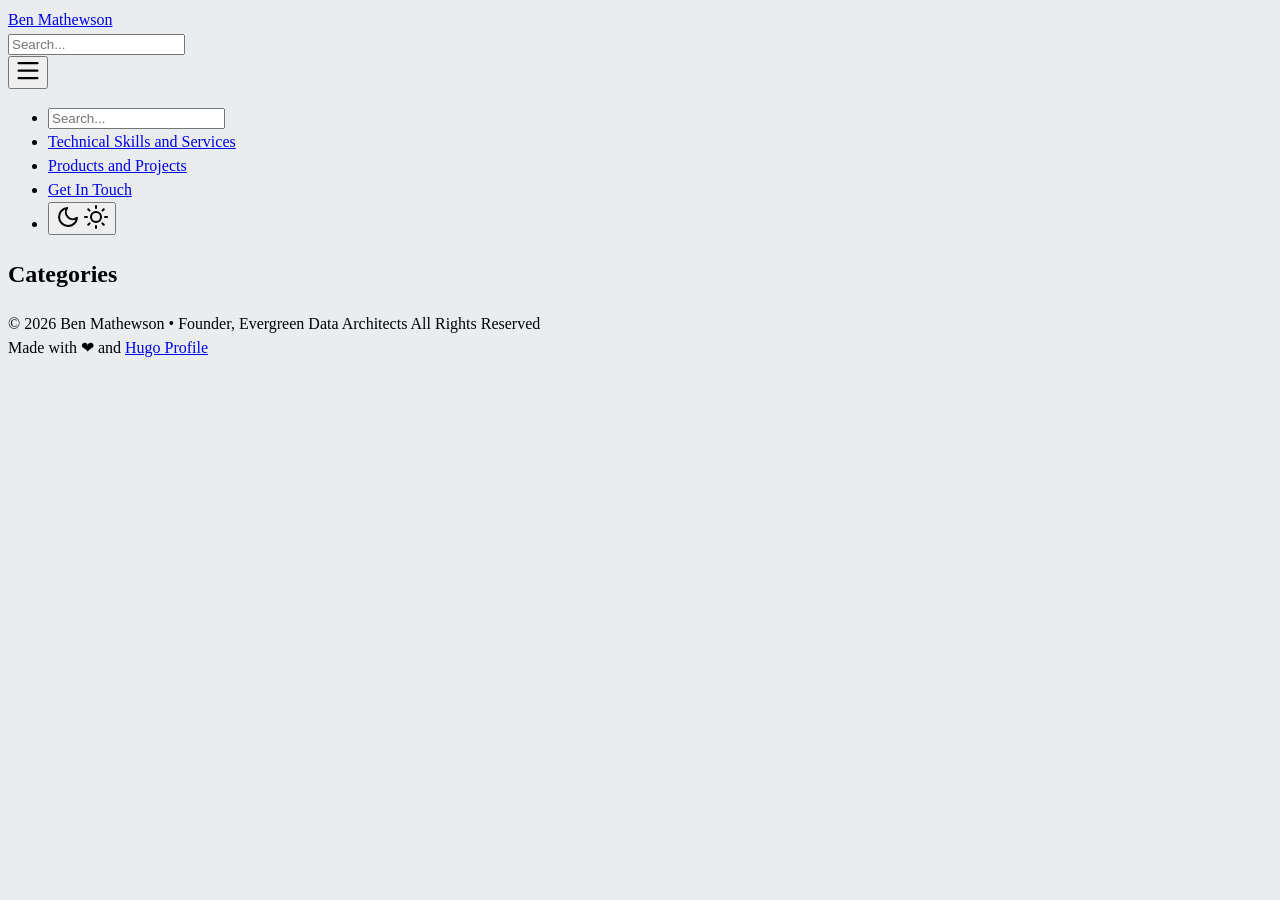
==== public/categories/index.html @ cbfdac3f "publishing personal/professional website" ====
<!DOCTYPE html>
<html lang="en">

<head><script src="/livereload.js?mindelay=10&amp;v=2&amp;port=1313&amp;path=livereload" data-no-instant defer></script><meta charset="UTF-8">
<meta name="viewport" content="width=device-width, initial-scale=1.0">
<meta http-equiv="X-UA-Compatible" content="ie=edge">
<meta http-equiv="Accept-CH" content="DPR, Viewport-Width, Width">
<link rel="icon" href="/fav.png" type="image/gif">


<link rel="preconnect" href="https://fonts.googleapis.com">
<link rel="preconnect" href="https://fonts.gstatic.com" crossorigin>
<link rel="preload"
      as="style"
      href="https://fonts.googleapis.com/css2?family=Alata&family=Lora:ital,wght@0,400;0,500;0,600;0,700;1,400;1,500;1,600;1,700&family=Roboto:ital,wght@0,100;0,300;0,400;0,500;0,700;0,900;1,100;1,300;1,400;1,500;1,700;1,900&display=swap"
>
<link rel="stylesheet"
      href="https://fonts.googleapis.com/css2?family=Alata&family=Lora:ital,wght@0,400;0,500;0,600;0,700;1,400;1,500;1,600;1,700&family=Roboto:ital,wght@0,100;0,300;0,400;0,500;0,700;0,900;1,100;1,300;1,400;1,500;1,700;1,900&display=swap"
      media="print" onload="this.media='all'" />
<noscript>
  <link
          href="https://fonts.googleapis.com/css2?family=Alata&family=Lora:ital,wght@0,400;0,500;0,600;0,700;1,400;1,500;1,600;1,700&family=Roboto:ital,wght@0,100;0,300;0,400;0,500;0,700;0,900;1,100;1,300;1,400;1,500;1,700;1,900&display=swap"
          rel="stylesheet">
</noscript>


<link rel="stylesheet" href="/css/font.css" media="all">



<meta property="og:url" content="http://localhost:1313/categories/">
	<meta property="og:site_name" content="Ben Mathewson | BI &amp; Data Engineer">
	<meta property="og:title" content="Categories">
	<meta property="og:description" content="Building scalable data products from the ground up—turning raw pipeline chaos into actionable decision engines.">
	<meta property="og:locale" content="en_us">
	<meta property="og:type" content="website">


	<meta name="twitter:card" content="summary">
	<meta name="twitter:title" content="Categories">
	<meta name="twitter:description" content="Building scalable data products from the ground up—turning raw pipeline chaos into actionable decision engines.">





<link rel="stylesheet" href="/bootstrap-5/css/bootstrap.min.css" media="all"><link rel="stylesheet" href="/css/header.css" media="all">
<link rel="stylesheet" href="/css/language-switcher.css" media="all">
<link rel="stylesheet" href="/css/footer.css" media="all">


<link rel="stylesheet" href="/css/theme.css" media="all">

<style>
    :root {
        --text-color: #343a40;
        --text-secondary-color: #6c757d;
        --text-link-color: #007bff;
        --background-color: #eaedf0;
        --secondary-background-color: #64ffda1a;
        --primary-color: #007bff;
        --secondary-color: #f8f9fa;

         
        --text-color-dark: #e4e6eb;
        --text-secondary-color-dark: #b0b3b8;
        --text-link-color-dark: #ffffff;
        --background-color-dark: #18191a;
        --secondary-background-color-dark: #212529;
        --primary-color-dark: #ffffff;
        --secondary-color-dark: #212529;
    }
    body {
        font-size: 1rem;
        font-weight: 400;
        line-height: 1.5;
        text-align: left;
    }

    html {
        background-color: var(--background-color) !important;
    }

    body::-webkit-scrollbar {
        height: 0px;
        width: 8px;
        background-color: var(--background-color);
    }

    ::-webkit-scrollbar-track {
        border-radius: 1rem;
    }

    ::-webkit-scrollbar-thumb {
        border-radius: 1rem;
        background: #b0b0b0;
        outline: 1px solid var(--background-color);
    }

    #search-content::-webkit-scrollbar {
        width: .5em;
        height: .1em;
        background-color: var(--background-color);
    }
</style>



<meta name="description" content="Categories of Ben Mathewson | BI &amp; Data Engineer">
<link rel="stylesheet" href="/css/list.css" media="all">


  
  
    <link rel="stylesheet" href="/style.css">
  

  <title>
Categories | Ben Mathewson | BI &amp; Data Engineer

  </title>
</head>

<body class="light">
  
  
<script>
    let localStorageValue = localStorage.getItem("pref-theme");
    let mediaQuery = window.matchMedia('(prefers-color-scheme: dark)').matches;

    switch (localStorageValue) {
        case "dark":
            document.documentElement.classList.add('dark');
            document.body.classList.add('dark');
            break;
        case "light":
            document.body.classList.remove('dark');
            document.documentElement.classList.remove('dark');
            break;
        default:
            if (mediaQuery) {
                document.documentElement.classList.add('dark');
                document.body.classList.add('dark');
            }
            break;
    }
</script>





<header id="profileHeader">
    <nav class="pt-3 navbar navbar-expand-lg ">
        <div class="container-fluid mx-xs-2 mx-sm-5 mx-md-5 mx-lg-5">
            
            <a class="navbar-brand primary-font text-wrap" href="/">
                
                Ben Mathewson
                
            </a>

            
                <div>
                    <input id="search" autocomplete="off" class="form-control mr-sm-2 d-none d-md-block" placeholder='Search...'
                        aria-label="Search" oninput="searchOnChange(event)">
                </div>
            

            
            <button class="navbar-toggler" type="button" data-bs-toggle="collapse" data-bs-target="#navbarContent"
                aria-controls="navbarContent" aria-expanded="false" aria-label="Toggle navigation">
                <svg aria-hidden="true" height="24" viewBox="0 0 16 16" version="1.1" width="24" data-view-component="true">
                    <path fill-rule="evenodd" d="M1 2.75A.75.75 0 011.75 2h12.5a.75.75 0 110 1.5H1.75A.75.75 0 011 2.75zm0 5A.75.75 0 011.75 7h12.5a.75.75 0 110 1.5H1.75A.75.75 0 011 7.75zM1.75 12a.75.75 0 100 1.5h12.5a.75.75 0 100-1.5H1.75z"></path>
                </svg>
            </button>

            
            <div class="collapse navbar-collapse text-wrap primary-font" id="navbarContent">
                <ul class="navbar-nav ms-auto text-center">
                    
                        <li class="nav-item navbar-text d-block d-md-none">
                            <div class="nav-link">
                                <input id="search" autocomplete="off" class="form-control mr-sm-2" placeholder='Search...' aria-label="Search" oninput="searchOnChange(event)">
                            </div>
                        </li>
                    

                    
                    <li class="nav-item navbar-text">
                        <a class="nav-link" href="/#about" aria-label="about">
                            Technical Skills and Services
                        </a>
                    </li>
                    

                    

                    

                    
                    <li class="nav-item navbar-text">
                        <a class="nav-link" href="/#projects"
                            aria-label="projects">
                            Products and Projects
                        </a>
                    </li>
                    

                    

                    
                    <li class="nav-item navbar-text">
                        <a class="nav-link" href="/#contact"
                            aria-label="contact">
                            Get In Touch
                        </a>
                    </li>
                    

                    

                    
                    

                    <li class="nav-item navbar-text">
                        
                        <div class="text-center">
                            <button id="theme-toggle" type="button" aria-label="Toggle dark mode">
                                <svg id="moon" xmlns="http://www.w3.org/2000/svg" width="24" height="24" viewBox="0 0 24 24" fill="none" stroke="currentColor" stroke-width="2" stroke-linecap="round" stroke-linejoin="round">
                                    <path d="M21 12.79A9 9 0 1 1 11.21 3 7 7 0 0 0 21 12.79z"></path>
                                </svg>
                                <svg id="sun" xmlns="http://www.w3.org/2000/svg" width="24" height="24" viewBox="0 0 24 24" fill="none" stroke="currentColor" stroke-width="2" stroke-linecap="round" stroke-linejoin="round">
                                    <circle cx="12" cy="12" r="5"></circle>
                                    <line x1="12" y1="1" x2="12" y2="3"></line>
                                    <line x1="12" y1="21" x2="12" y2="23"></line>
                                    <line x1="4.22" y1="4.22" x2="5.64" y2="5.64"></line>
                                    <line x1="18.36" y1="18.36" x2="19.78" y2="19.78"></line>
                                    <line x1="1" y1="12" x2="3" y2="12"></line>
                                    <line x1="21" y1="12" x2="23" y2="12"></line>
                                    <line x1="4.22" y1="19.78" x2="5.64" y2="18.36"></line>
                                    <line x1="18.36" y1="5.64" x2="19.78" y2="4.22"></line>
                                </svg>
                            </button>
                        </div>
                    </li>
                    

                </ul>

            </div>
        </div>
    </nav>
</header>
<div id="content">
<div class="container pt-5" id="list-page">
    <h2 class="text-center pb-2">Categories</h2>
    <div class="row">
        
        <div class="row justify-content-center">
            <div class="col-auto m-3">
                
            </div>
        </div>
    </div>
</div>

  </div><footer>
    


 

<div class="text-center pt-2">
    

    

    

    

    
</div><div class="container py-4">
    <div class="row justify-content-center">
        <div class="col-md-4 text-center">
            
            &copy; 2026 Ben Mathewson • Founder, Evergreen Data Architects All Rights Reserved
            <div class="text-secondary">
                Made with
                <span class="text-danger">
                    &#10084;
                </span>
                and
                <a href="https://github.com/gurusabarish/hugo-profile" target="_blank"
                    title="Designed and developed by gurusabarish">
                    Hugo Profile
                </a>
            </div>
        </div>
    </div>
</div>
</footer><script src="/bootstrap-5/js/bootstrap.bundle.min.js"></script>
<script>
    if (localStorage.getItem("pref-theme") === "dark") {
        document.documentElement.classList.add('dark');
        document.body.classList.add('dark');
    } else if (localStorage.getItem("pref-theme") === "light") {
        document.body.classList.remove('dark')
        document.documentElement.classList.remove('dark');
    } else if (window.matchMedia && window.matchMedia('(prefers-color-scheme: dark)').matches) {
        document.documentElement.classList.add('dark');
        document.body.classList.add('dark');
    }

</script>
<script>
    document.getElementById("theme-toggle").addEventListener("click", () => {
        if (document.body.className.includes("dark")) {
            document.body.classList.remove('dark');
            document.documentElement.classList.remove('dark');
            localStorage.setItem("pref-theme", 'light');
        } else {
            document.body.classList.add('dark');
            document.documentElement.classList.add('dark');
            localStorage.setItem("pref-theme", 'dark');
        }
    })

    var tooltipTriggerList = [].slice.call(document.querySelectorAll('[data-bs-toggle="tooltip"]'))
    var tooltipList = tooltipTriggerList.map(function (tooltipTriggerEl) {
        return new bootstrap.Tooltip(tooltipTriggerEl)
    })

</script>


    <script>
      
      window.searchIndexURL = "/index.json";
    </script>
    <script src="/js/search.js"></script>











  <section id="search-content" class="py-2">
    <div class="container" id="search-results"></div>
  </section>
</body>

</html>
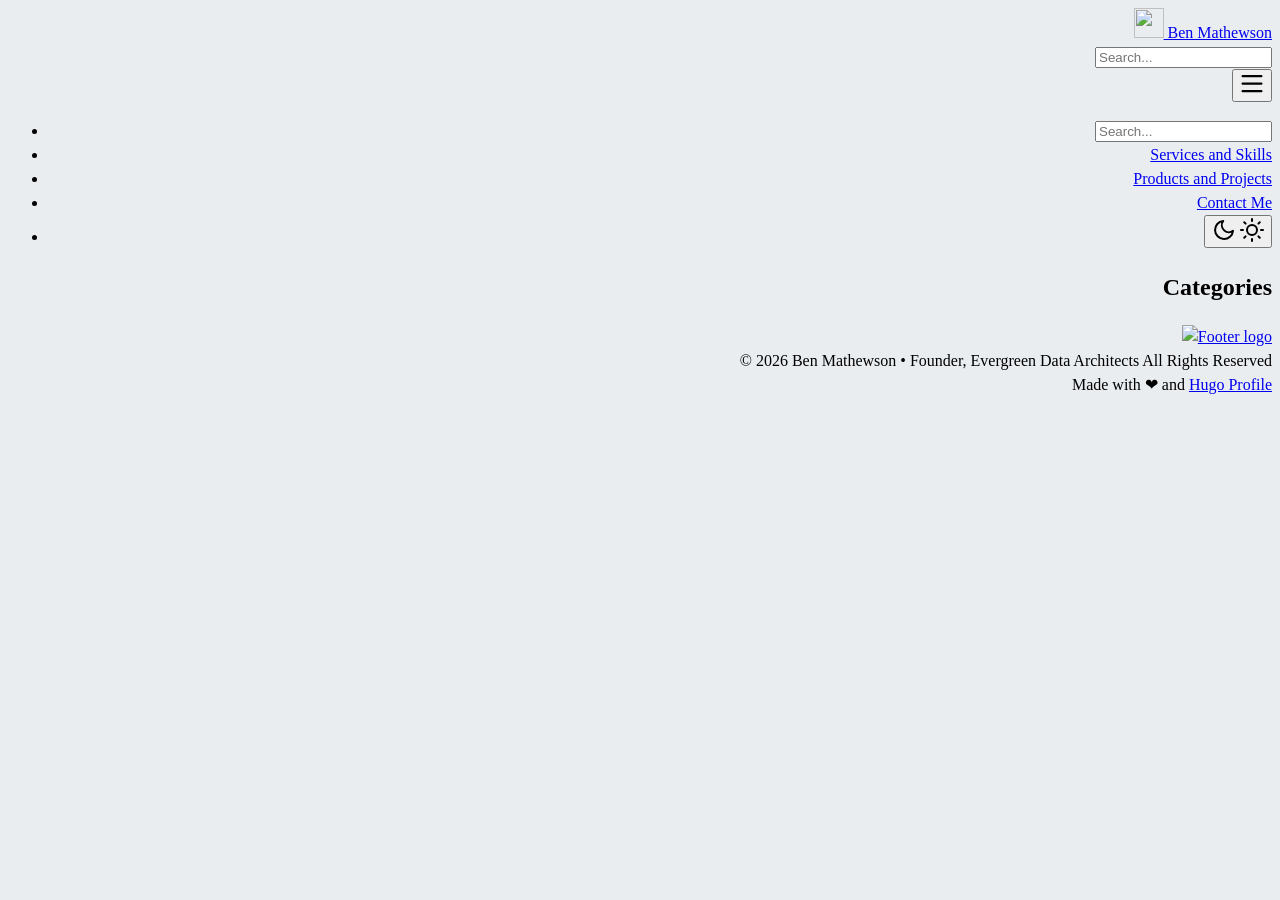
==== commit e1a7393d: "updating homepage; adding form modal for contacts" ====
--- a/public/categories/index.html
+++ b/public/categories/index.html
@@ -5,7 +5,7 @@
 <meta name="viewport" content="width=device-width, initial-scale=1.0">
 <meta http-equiv="X-UA-Compatible" content="ie=edge">
 <meta http-equiv="Accept-CH" content="DPR, Viewport-Width, Width">
-<link rel="icon" href="/fav.png" type="image/gif">
+<link rel="icon" href="/images/projects/eda_favicon.png" type="image/gif">
 
 
 <link rel="preconnect" href="https://fonts.googleapis.com">
@@ -31,14 +31,14 @@
 <meta property="og:url" content="http://localhost:1313/categories/">
 	<meta property="og:site_name" content="Ben Mathewson | BI &amp; Data Engineer">
 	<meta property="og:title" content="Categories">
-	<meta property="og:description" content="Building scalable data products from the ground up—turning raw pipeline chaos into actionable decision engines.">
+	<meta property="og:description" content="Building scalable data products from the ground up-turning raw pipeline chaos into actionable decision engines.">
 	<meta property="og:locale" content="en_us">
 	<meta property="og:type" content="website">
 
 
 	<meta name="twitter:card" content="summary">
 	<meta name="twitter:title" content="Categories">
-	<meta name="twitter:description" content="Building scalable data products from the ground up—turning raw pipeline chaos into actionable decision engines.">
+	<meta name="twitter:description" content="Building scalable data products from the ground up-turning raw pipeline chaos into actionable decision engines.">
 
 
 
@@ -72,9 +72,9 @@
     }
     body {
         font-size: 1rem;
-        font-weight: 400;
+        font-weight: 300;
         line-height: 1.5;
-        text-align: left;
+        text-align: right;
     }
 
     html {
@@ -149,13 +149,39 @@
 
 
 
+<script>
+    var prevScrollPos = window.pageYOffset;
+    window.addEventListener("scroll", function showHeaderOnScroll() {
+        let profileHeaderElem = document.getElementById("profileHeader");
+        let currentScrollPos = window.pageYOffset;
+        let resetHeaderStyle = false;
+        let showNavBarOnScrollUp =  false ;
+        let showNavBar = showNavBarOnScrollUp ? prevScrollPos > currentScrollPos : currentScrollPos > 0;
+        if (showNavBar) {
+            profileHeaderElem.classList.add("showHeaderOnTop");
+        } else {
+            resetHeaderStyle = true;
+        }
+        if(currentScrollPos === 0) {
+            resetHeaderStyle = true;
+        }
+        if(resetHeaderStyle) {
+            profileHeaderElem.classList.remove("showHeaderOnTop");
+        }
+        prevScrollPos = currentScrollPos;
+    });
+</script>
+
+
 
 <header id="profileHeader">
-    <nav class="pt-3 navbar navbar-expand-lg ">
+    <nav class="pt-3 navbar navbar-expand-lg animate">
         <div class="container-fluid mx-xs-2 mx-sm-5 mx-md-5 mx-lg-5">
             
             <a class="navbar-brand primary-font text-wrap" href="/">
                 
+                <img src="./images/projects/eda_favicon.png" width="30" height="30"
+                    class="d-inline-block align-top">
                 Ben Mathewson
                 
             </a>
@@ -189,7 +215,7 @@
                     
                     <li class="nav-item navbar-text">
                         <a class="nav-link" href="/#about" aria-label="about">
-                            Technical Skills and Services
+                            Services and Skills
                         </a>
                     </li>
                     
@@ -213,7 +239,7 @@
                     <li class="nav-item navbar-text">
                         <a class="nav-link" href="/#contact"
                             aria-label="contact">
-                            Get In Touch
+                            Contact Me
                         </a>
                     </li>
                     
@@ -285,6 +311,13 @@
     <div class="row justify-content-center">
         <div class="col-md-4 text-center">
             
+                <div class="pb-2">
+                    <a href="http://localhost:1313/" title="Ben Mathewson | BI &amp; Data Engineer">
+                        <img alt="Footer logo" src="./images/projects/eda_favicon.png"
+                            height="40px" width="40px">
+                    </a>
+                </div>
+            
             &copy; 2026 Ben Mathewson • Founder, Evergreen Data Architects All Rights Reserved
             <div class="text-secondary">
                 Made with
@@ -302,17 +335,11 @@
 </div>
 </footer><script src="/bootstrap-5/js/bootstrap.bundle.min.js"></script>
 <script>
-    if (localStorage.getItem("pref-theme") === "dark") {
+    if (document.body.className.includes("light")) {
         document.documentElement.classList.add('dark');
         document.body.classList.add('dark');
-    } else if (localStorage.getItem("pref-theme") === "light") {
-        document.body.classList.remove('dark')
-        document.documentElement.classList.remove('dark');
-    } else if (window.matchMedia && window.matchMedia('(prefers-color-scheme: dark)').matches) {
-        document.documentElement.classList.add('dark');
-        document.body.classList.add('dark');
-    }
-
+        localStorage.setItem("pref-theme", 'dark');
+    }
 </script>
 <script>
     document.getElementById("theme-toggle").addEventListener("click", () => {
